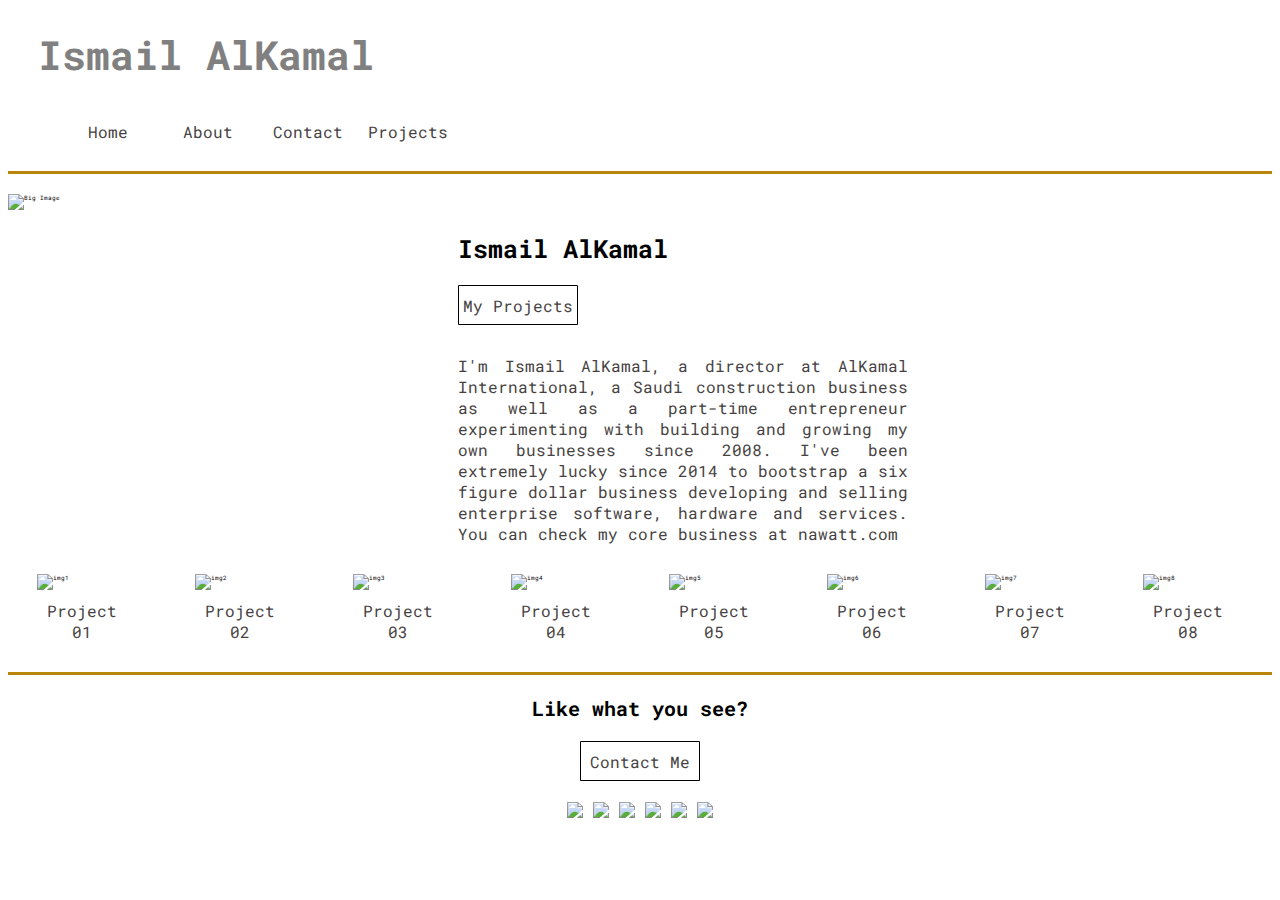
==== index.html @ 1929d02f "Required tasks done" ====
<!DOCTYPE html>
<html lang="en">
<head>
    <meta charset="UTF-8">
    <meta name="viewport" content="width=device-width, initial-scale=1.0">
    <title>Ismail's Portfolio</title>
    <link rel="stylesheet" href="./style/index.css">
    <link rel="stylesheet" href="https://fonts.googleapis.com/css?family=Roboto+Mono">
</head>
<body>
    
    <header>
        <h1>
            Ismail AlKamal
        </h1>
        <nav>
            <a class="nav-item" href="index.html">Home</a>
            <a class="nav-item" href="about.html">About</a>
            <a class="nav-item" href="contact.html">Contact</a>
            <a class="nav-item" href="projects.html">Projects</a>
        </nav>
    </header>
    
    <section id="hero">
        <img class="hero-image" src="https://www.ismailalkamal.com/wp-content/uploads/2019/02/Photo-Revised-512.jpg" alt="Big Image">
        <div class="intro-text">
            <h2>
                Ismail AlKamal
            </h2>
            <a class="button" href="projects.html">
                My Projects
            </a>
            <p>
                I'm Ismail AlKamal, a director at <a href="https://alkamalintl.com" target="_blank">AlKamal International</a>, a Saudi construction business as well as a part-time entrepreneur experimenting with building and growing my own businesses since 2008. 
                I've been extremely lucky since 2014 to bootstrap a six figure dollar business developing and selling enterprise software, hardware and services. You can check my core business at <a href="https://nawatt.com" target="_blank">nawatt.com</a>
            </p>
        </div>
    </section>
    
    <section id="portfolio"> 
        <div class="image-caption">
            <img src="https://picsum.photos/id/237/200/200" alt="img1">
            <p>Project 01</p>
        </div>
        <div class="image-caption">
            <img src="https://picsum.photos/id/237/200/200" alt="img2">
            <p>Project 02</p>
        </div>
        <div class="image-caption">
            <img src="https://picsum.photos/id/237/200/200" alt="img3">
            <p>Project 03</p>
        </div>
        <div class="image-caption">
            <img src="https://picsum.photos/id/237/200/200" alt="img4">
            <p>Project 04</p>
        </div>
        <div class="image-caption">
            <img src="https://picsum.photos/id/237/200/200" alt="img5">
            <p>Project 05</p>
        </div>
        <div class="image-caption">
            <img src="https://picsum.photos/id/237/200/200" alt="img6">
            <p>Project 06</p>
        </div>
        <div class="image-caption">
            <img src="https://picsum.photos/id/237/200/200" alt="img7">
            <p>Project 07</p>
        </div>
        <div class="image-caption">
            <img src="https://picsum.photos/id/237/200/200" alt="img8">
            <p>Project 08</p>
        </div>
    </section>
    
    <footer>
        <h3>
            Like what you see?
        </h3>
        <a class="button" href="contact.html">
            Contact Me
        </a>
        <div>
            <a href="https://www.facebook.com/ialkamal" target="_blank">
                <img src="https://img.icons8.com/ios/50/000000/facebook-new.png"/>
            </a>
            <a href="https://twitter.com/ialkamal" target="_blank">
                <img src="https://img.icons8.com/ios/50/000000/twitter.png"/>
            </a>
            <a href="https://www.linkedin.com/in/ismailalkamal/" target="_blank">
                <img src="https://img.icons8.com/ios/50/000000/linkedin.png"/>
            </a>
            <a href="https://github.com/ialkamal" target="_blank">
                <img src="https://img.icons8.com/ios/50/000000/github.png"/>
            </a>
            <a href="https://www.youtube.com/channel/UCPX35X_QOfWKyUYy9j208cg">
                <img src="https://img.icons8.com/ios/50/000000/youtube-play.png"/>
            </a>
            <a href="https://medium.com/@ialkamal" target="_blank">
                <img src="https://img.icons8.com/ios/50/000000/medium-monogram.png"/>        
            </a>
        </div>
    </footer>

</body>
</html>
---- style/index.css ----
/* Add CSS styling here */
*{
    font-size: 62.5%;
    font-family: 'Roboto Mono', Arial, Helvetica, sans-serif;
    box-sizing: border-box;
}

header{
    background: white;
    border-bottom: 3px solid darkgoldenrod;
    margin-bottom: 2rem;
}

nav{
    display: flex;
    flex-direction: row wrap;
    margin: 0 0 0 5rem;
    align-items: center;
    justify-content: flex-start;
}

.nav-item{
    display: flex;
    font-size: 1.6rem;
    background: white;
    text-decoration: none;
    color:rgb(70, 66, 66);
    margin: 2rem 0rem;
    width: 10rem;
    height: 4rem;
    align-items: center;
    justify-content: center;

}

.nav-item:hover{
    background: rgb(70, 66, 66);
    color: white;
}

h1{
    font-family: 'Roboto Mono', Arial, Helvetica, sans-serif;
    font-size: 4rem;
    color:  gray;
    padding: 2rem 0 1rem 3rem;
    margin: 0;
}

h2{
    font-size: 2.5rem;
    margin: 1rem 0 0 0;
}

h3{
    font-size: 2rem;
    margin: 2rem 0 00;
}

a, p{
    font-size: 1.6rem;
    width: 90%;
    text-align: justify;
    margin: 1rem 0 0 0;
    text-decoration: none;
    color:rgb(70, 66, 66);
}

a:hover{
    color:green;
    font-weight: bold;
}

.button{
    display: flex;
    font-size: 1.6rem;
    background: white;
    text-decoration: none;
    border: 1px solid black;
    border-radius: 1%;
    color:rgb(70, 66, 66);
    margin: 2rem 0rem;
    width: 12rem;
    height: 4rem;
    align-items: center;
    justify-content: center;
}

.button:hover{
    background: rgb(70, 66, 66);
    color: white;
}


#hero{
    display: flex;
    flex-flow: row wrap;
    align-items: flex-end;
    justify-content: flex-start;  
    height: auto; 
}

.hero-image{
    width: 35rem;
    height: 35rem;
    margin: 0 10rem 0 0;

}

.intro-text{
    display: flex;
    flex-flow: column wrap;
    align-items: flex-start;
    width: 50rem;
}

footer{
    display: flex;
    flex-flow: column wrap;
    align-items: center;
    border-top: 3px solid darkgoldenrod;
}

#portfolio{
    display: flex;
    flex-flow: row wrap;
    margin: 2rem 0;
}

.image-caption{
    display: flex;
    flex-flow: column wrap;
    margin: 1rem auto;
}

.image-caption p{
    text-align: center;
}

.image-caption img{
    margin: 0;
    padding: 0;
}
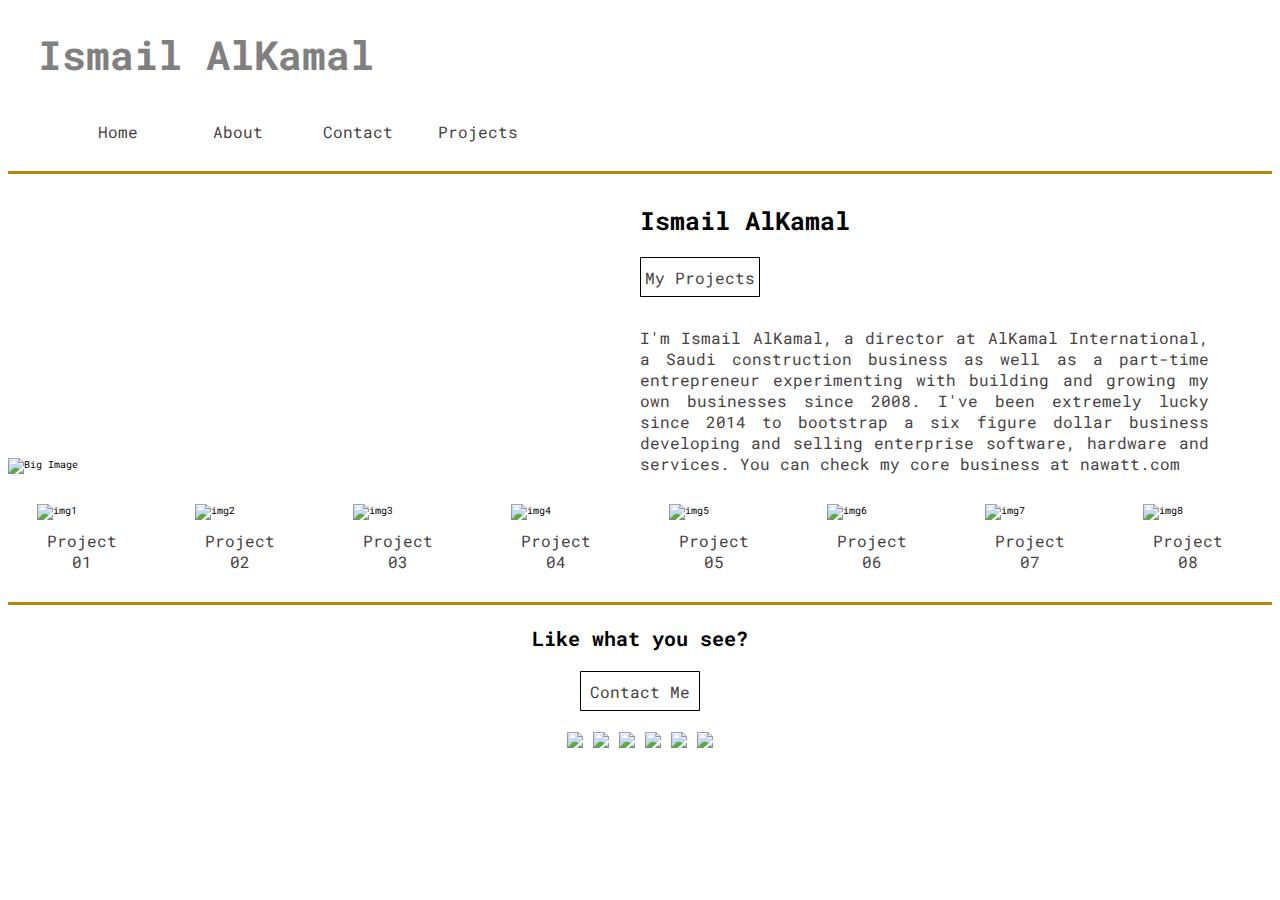
==== commit 55c47a17: "completed stretch tasks" ====
--- a/index.html
+++ b/index.html
@@ -15,14 +15,16 @@
         </h1>
         <nav>
             <a class="nav-item" href="index.html">Home</a>
-            <a class="nav-item" href="about.html">About</a>
-            <a class="nav-item" href="contact.html">Contact</a>
-            <a class="nav-item" href="projects.html">Projects</a>
+            <a class="nav-item" href="about.html">About</a>               
+            <a class="nav-item" href="contact.html">Contact</a>    
+            <a class="nav-item" href="projects.html">Projects</a>    
         </nav>
     </header>
     
     <section id="hero">
-        <img class="hero-image" src="https://www.ismailalkamal.com/wp-content/uploads/2019/02/Photo-Revised-512.jpg" alt="Big Image">
+        <div>
+              <img class="hero-image" src="https://www.ismailalkamal.com/wp-content/uploads/2019/02/Photo-Revised-512.jpg" alt="Big Image">
+        </div>  
         <div class="intro-text">
             <h2>
                 Ismail AlKamal
@@ -37,7 +39,7 @@
         </div>
     </section>
     
-    <section id="portfolio"> 
+    <section class="portfolio"> 
         <div class="image-caption">
             <img src="https://picsum.photos/id/237/200/200" alt="img1">
             <p>Project 01</p>
--- a/style/index.css
+++ b/style/index.css
@@ -1,8 +1,11 @@
 /* Add CSS styling here */
 *{
+    font-family: 'Roboto Mono', Arial, Helvetica, sans-serif;
+    box-sizing: border-box;
+}
+
+html{
     font-size: 62.5%;
-    font-family: 'Roboto Mono', Arial, Helvetica, sans-serif;
-    box-sizing: border-box;
 }
 
 header{
@@ -17,7 +20,7 @@
     margin: 0 0 0 5rem;
     align-items: center;
     justify-content: flex-start;
-}
+} 
 
 .nav-item{
     display: flex;
@@ -26,7 +29,7 @@
     text-decoration: none;
     color:rgb(70, 66, 66);
     margin: 2rem 0rem;
-    width: 10rem;
+    width: 12rem;
     height: 4rem;
     align-items: center;
     justify-content: center;
@@ -51,6 +54,11 @@
     margin: 1rem 0 0 0;
 }
 
+.h2-other{
+    font-size: 2.5rem;
+    margin: 1rem auto 0 auto;    
+}
+
 h3{
     font-size: 2rem;
     margin: 2rem 0 00;
@@ -65,9 +73,24 @@
     color:rgb(70, 66, 66);
 }
 
+.p-projects{
+    font-size: 1.6rem;
+    width: 50%;
+    text-align: justify;
+    margin: 1rem auto 0 auto;
+    text-decoration: none;
+    color:rgb(70, 66, 66);
+}
+
 a:hover{
     color:green;
     font-weight: bold;
+    animation: button-rotate .2s alternate 2;
+}
+
+@keyframes button-rotate{
+    from {transform: scale(1);}
+    to {transform: scale(1.25);}
 }
 
 .button{
@@ -95,32 +118,45 @@
     display: flex;
     flex-flow: row wrap;
     align-items: flex-end;
-    justify-content: flex-start;  
-    height: auto; 
-}
+    justify-content: center;  
+}
+
+#hero div{
+    width: 50%;
+} 
 
 .hero-image{
-    width: 35rem;
-    height: 35rem;
-    margin: 0 10rem 0 0;
-
+    display: block;
+    width: 80%;
+    height: auto;
+    object-fit: contain;
 }
 
 .intro-text{
     display: flex;
     flex-flow: column wrap;
     align-items: flex-start;
-    width: 50rem;
-}
+    width: 100%;
+}
+
+
+
 
 footer{
     display: flex;
     flex-flow: column wrap;
     align-items: center;
+    align-content: center;
+    justify-items: center;
+    width: auto;
     border-top: 3px solid darkgoldenrod;
 }
 
-#portfolio{
+footer div{
+    text-align: center;
+}
+
+.portfolio{
     display: flex;
     flex-flow: row wrap;
     margin: 2rem 0;
@@ -139,4 +175,73 @@
 .image-caption img{
     margin: 0;
     padding: 0;
-}+    object-fit: contain;
+    height: auto;
+}
+
+footer div a img:hover{
+    animation: rotate-img .2s linear;
+}
+
+@keyframes rotate-img{
+    from {transform: rotate(0deg);}
+    to {transform: rotate(180deg);}
+}
+
+form{
+    display: inline-block;
+    flex: row nowrap;
+    align-items: space-evenly;
+    font-family: 'Roboto Mono', Arial, Helvetica, sans-serif;
+    font-size: 1.6rem;
+    background-color: white;
+    color: rgb(70, 66, 66);
+    width: 70%;
+    padding: 2rem 2rem 2rem 2rem;
+    margin: 2rem auto 1rem auto;
+    border-radius: 2rem;
+}
+
+label, input, textarea{
+    font-family: 'Roboto Mono', Arial, Helvetica, sans-serif;
+    font-size: 1.6rem;
+    background-color: white;
+    color: rgb(70, 66, 66);
+    width: 100%;
+    padding: 2rem 2rem 2rem 2rem;
+    margin: 2rem auto 2rem auto;
+    border-radius: 2rem;
+}
+
+.about{
+    text-align: center;
+    margin: 2rem 0;
+}
+
+.about p{
+    margin: 2rem auto;
+    width: 50%;
+}
+
+.about img{
+    width: 50%;
+    object-fit: contain;
+}
+
+.videoWrapper iframe{
+    margin: 2rem 0;
+    width: 50%;
+}
+
+
+ul{
+    font-family: 'Roboto Mono', Arial, Helvetica, sans-serif;
+    font-size: 1.6rem;
+    text-align: left;
+    width: 60%;
+    margin: 2rem auto;
+}
+
+li{
+    margin: 1rem auto;
+}
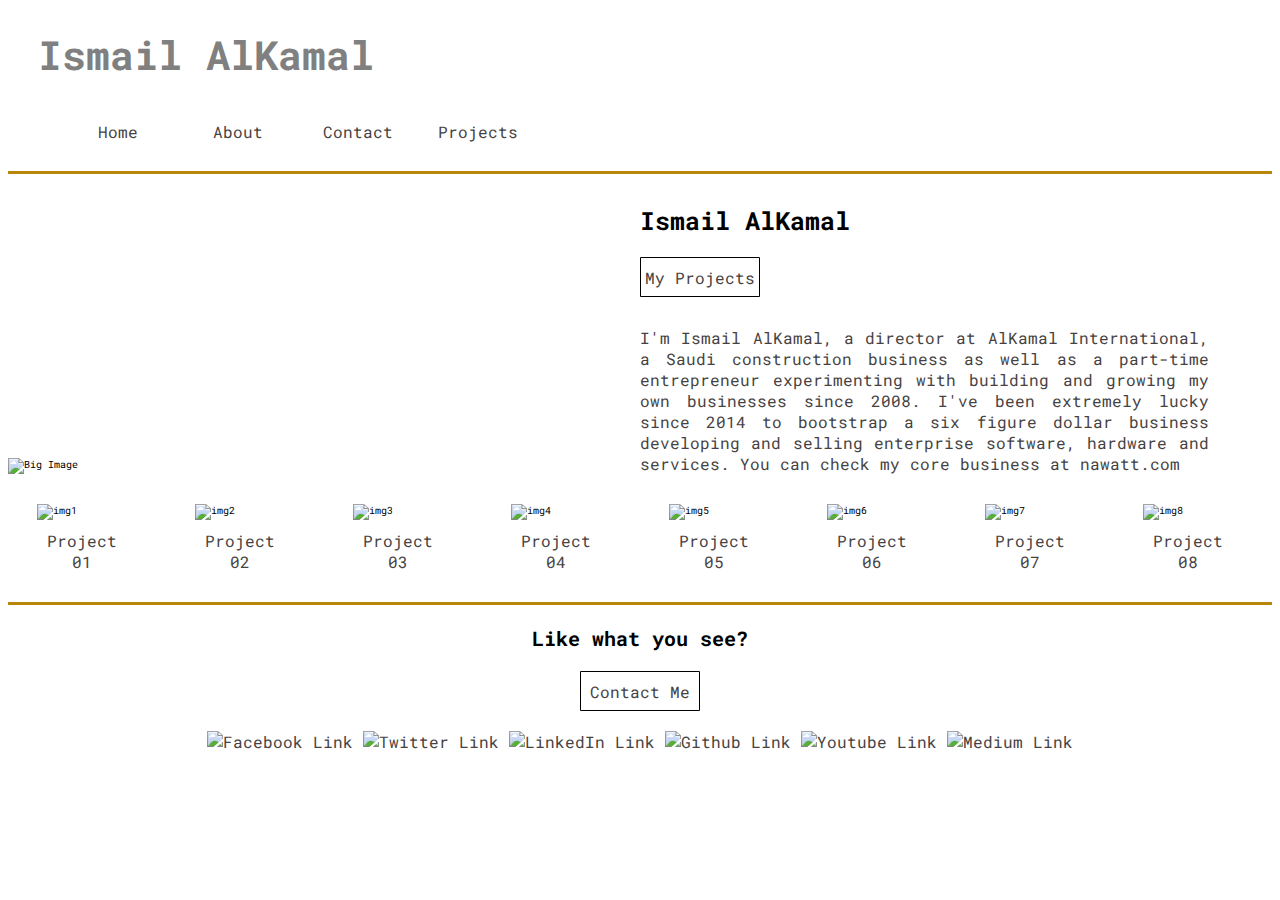
==== commit 0d061517: "Added more accessiblity features after screen reader test" ====
--- a/index.html
+++ b/index.html
@@ -83,22 +83,22 @@
         </a>
         <div>
             <a href="https://www.facebook.com/ialkamal" target="_blank">
-                <img src="https://img.icons8.com/ios/50/000000/facebook-new.png"/>
+                <img src="https://img.icons8.com/ios/50/000000/facebook-new.png" alt="Facebook Link"/>
             </a>
             <a href="https://twitter.com/ialkamal" target="_blank">
-                <img src="https://img.icons8.com/ios/50/000000/twitter.png"/>
+                <img src="https://img.icons8.com/ios/50/000000/twitter.png" alt="Twitter Link"/>
             </a>
             <a href="https://www.linkedin.com/in/ismailalkamal/" target="_blank">
-                <img src="https://img.icons8.com/ios/50/000000/linkedin.png"/>
+                <img src="https://img.icons8.com/ios/50/000000/linkedin.png" alt="LinkedIn Link"/>
             </a>
             <a href="https://github.com/ialkamal" target="_blank">
-                <img src="https://img.icons8.com/ios/50/000000/github.png"/>
+                <img src="https://img.icons8.com/ios/50/000000/github.png" alt="Github Link"/>
             </a>
             <a href="https://www.youtube.com/channel/UCPX35X_QOfWKyUYy9j208cg">
-                <img src="https://img.icons8.com/ios/50/000000/youtube-play.png"/>
+                <img src="https://img.icons8.com/ios/50/000000/youtube-play.png" alt="Youtube Link"/>
             </a>
             <a href="https://medium.com/@ialkamal" target="_blank">
-                <img src="https://img.icons8.com/ios/50/000000/medium-monogram.png"/>        
+                <img src="https://img.icons8.com/ios/50/000000/medium-monogram.png" alt="Medium Link"/>        
             </a>
         </div>
     </footer>
--- a/style/index.css
+++ b/style/index.css
@@ -16,7 +16,7 @@
 
 nav{
     display: flex;
-    flex-direction: row wrap;
+    flex-flow: row wrap;
     margin: 0 0 0 5rem;
     align-items: center;
     justify-content: flex-start;
@@ -56,12 +56,14 @@
 
 .h2-other{
     font-size: 2.5rem;
-    margin: 1rem auto 0 auto;    
+    margin: 1rem auto 0 auto;
+    text-align: center;    
 }
 
 h3{
     font-size: 2rem;
-    margin: 2rem 0 00;
+    margin: 2rem 0 0 0;
+    text-align: center;
 }
 
 a, p{
@@ -69,15 +71,6 @@
     width: 90%;
     text-align: justify;
     margin: 1rem 0 0 0;
-    text-decoration: none;
-    color:rgb(70, 66, 66);
-}
-
-.p-projects{
-    font-size: 1.6rem;
-    width: 50%;
-    text-align: justify;
-    margin: 1rem auto 0 auto;
     text-decoration: none;
     color:rgb(70, 66, 66);
 }
@@ -130,6 +123,7 @@
     width: 80%;
     height: auto;
     object-fit: contain;
+    max-width: 500px;
 }
 
 .intro-text{
@@ -138,9 +132,6 @@
     align-items: flex-start;
     width: 100%;
 }
-
-
-
 
 footer{
     display: flex;
@@ -190,13 +181,11 @@
 
 form{
     display: inline-block;
-    flex: row nowrap;
-    align-items: space-evenly;
     font-family: 'Roboto Mono', Arial, Helvetica, sans-serif;
     font-size: 1.6rem;
     background-color: white;
     color: rgb(70, 66, 66);
-    width: 70%;
+    width: 800px;
     padding: 2rem 2rem 2rem 2rem;
     margin: 2rem auto 1rem auto;
     border-radius: 2rem;
@@ -218,19 +207,34 @@
     margin: 2rem 0;
 }
 
+
 .about p{
     margin: 2rem auto;
-    width: 50%;
+    width: 80%;
 }
 
 .about img{
-    width: 50%;
+    width: 80%;
+    max-width: 1024px;
     object-fit: contain;
 }
 
+.videoWrapper{
+    position: relative; 
+    padding-bottom: 56.25%; 
+    height: 0; 
+    overflow: hidden;
+    margin: 2rem auto; 
+    width: 100%;
+}
+
 .videoWrapper iframe{
-    margin: 2rem 0;
-    width: 50%;
+    position: absolute; 
+    top: 0; 
+    left: 0; 
+    width: 100%; 
+    height: 100%;
+
 }
 
 
@@ -245,3 +249,127 @@
 li{
     margin: 1rem auto;
 }
+
+.projects{
+    display: flex;
+    flex-flow: column nowrap;
+    margin: 1rem auto;
+    width: 30rem;
+}
+
+.projects img{
+    margin: 0;
+    padding: 0;
+    object-fit: contain;
+    height: auto;
+}
+
+.p-projects{
+    font-size: 1.6rem;
+    width: 100%;
+    text-align: center;
+    margin: 1rem auto 0 auto;
+    text-decoration: none;
+    color:rgb(70, 66, 66);
+}
+
+.contact p:first-of-type{
+    text-align: left;
+    margin: 0 0 0 2rem;
+    width: 100%;
+}
+
+#video-block{
+    width:70%;
+    margin: 0 auto;
+}
+
+@media only screen and (max-width:800px){
+    header{
+        text-align: center;
+    }
+
+    nav{
+        margin: 0;
+        justify-content: center;
+    }
+
+    #hero div{
+        width: 100%;
+    }
+
+    .hero{
+        flex-direction: column;
+    }
+
+    .hero-image{
+        width: 100%;
+        margin: 0 auto;
+    }
+
+    .intro-text{
+        align-items: center;
+    }
+
+    a:hover{
+        animation: none;
+    }
+
+
+    footer div a img:hover{
+        animation: none;
+    }
+
+    .about img{
+        width: 90%;
+    }
+
+    #video-block{
+        width:90%;
+    }
+    
+    h2{
+        text-align: center;
+    }
+
+    .contact p:first-of-type{
+        text-align: center;
+        margin: 3rem 0 0 0;
+    }
+
+    form{
+        display: flex;
+        flex-flow: column nowrap;
+        align-items: center;
+        text-align: center;
+        justify-content: center;
+        width: 80%;
+      }
+}
+
+
+@media only screen and (max-width:500px){
+    nav{
+        flex-direction: column;
+    }
+
+    .nav-item{
+        margin: 0;
+    }
+
+    h1{
+        padding: 0;
+    }
+
+    p{
+        text-align: center;
+    }
+
+    .about img{
+        width: 100%;
+    }
+
+    #video-block{
+        width:100%;
+    }
+}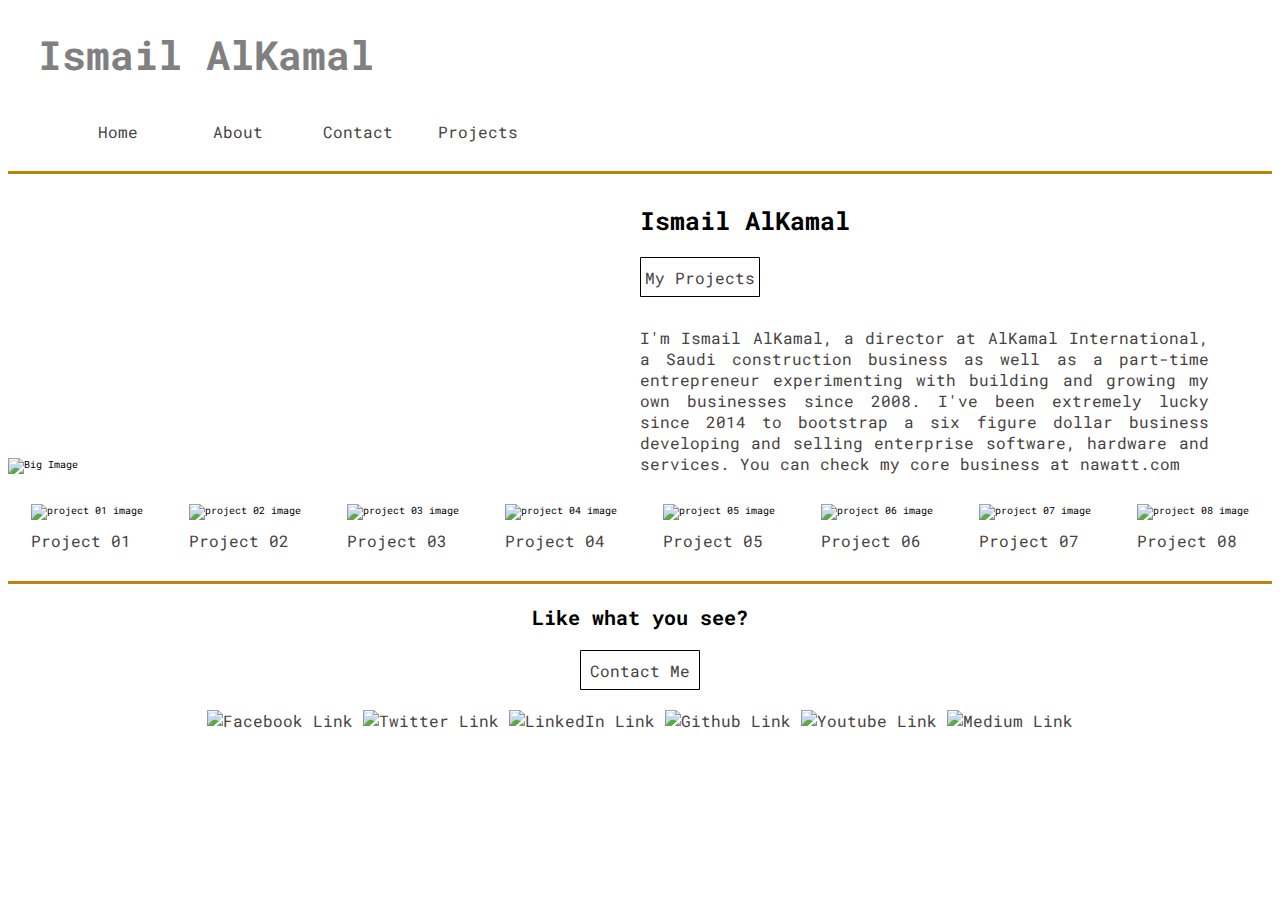
==== commit f8051fbe: "fixed some accessiblity issues with index.html" ====
--- a/index.html
+++ b/index.html
@@ -41,35 +41,35 @@
     
     <section class="portfolio"> 
         <div class="image-caption">
-            <img src="https://picsum.photos/id/237/200/200" alt="img1">
+            <img src="https://picsum.photos/id/237/200/200" alt="project 01 image">
             <p>Project 01</p>
         </div>
         <div class="image-caption">
-            <img src="https://picsum.photos/id/237/200/200" alt="img2">
+            <img src="https://picsum.photos/id/237/200/200" alt="project 02 image">
             <p>Project 02</p>
         </div>
         <div class="image-caption">
-            <img src="https://picsum.photos/id/237/200/200" alt="img3">
+            <img src="https://picsum.photos/id/237/200/200" alt="project 03 image">
             <p>Project 03</p>
         </div>
         <div class="image-caption">
-            <img src="https://picsum.photos/id/237/200/200" alt="img4">
+            <img src="https://picsum.photos/id/237/200/200" alt="project 04 image">
             <p>Project 04</p>
         </div>
         <div class="image-caption">
-            <img src="https://picsum.photos/id/237/200/200" alt="img5">
+            <img src="https://picsum.photos/id/237/200/200" alt="project 05 image">
             <p>Project 05</p>
         </div>
         <div class="image-caption">
-            <img src="https://picsum.photos/id/237/200/200" alt="img6">
+            <img src="https://picsum.photos/id/237/200/200" alt="project 06 image">
             <p>Project 06</p>
         </div>
         <div class="image-caption">
-            <img src="https://picsum.photos/id/237/200/200" alt="img7">
+            <img src="https://picsum.photos/id/237/200/200" alt="project 07 image">
             <p>Project 07</p>
         </div>
         <div class="image-caption">
-            <img src="https://picsum.photos/id/237/200/200" alt="img8">
+            <img src="https://picsum.photos/id/237/200/200" alt="project 08 image">
             <p>Project 08</p>
         </div>
     </section>
